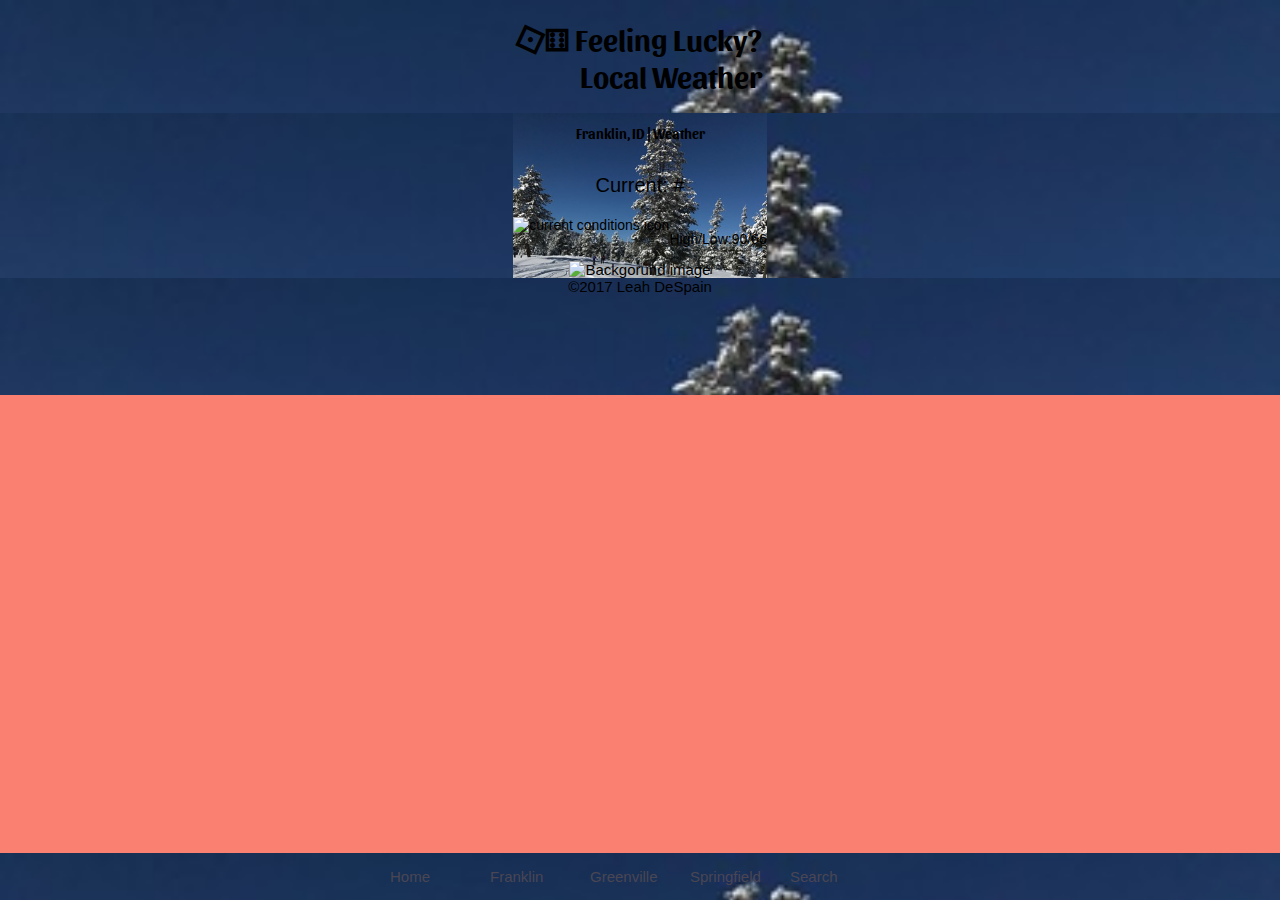
==== weather/franklin-weather.html @ 1ebcb4e5 "Add files via upload" ====
<!doctype html>
<html lang="en-us">
    <head>
        <meta charset="UTF-8">
        <title>Franklin, ID | Weather</title>
        <meta name="description" content="Weather and conditions for Franklin, ID">
        <meta name="viewport" content="width=device-width">
        <link href="screen.css" rel="stylesheet" type="text/css" media="screen">
        <style>
            @import url('https://fonts.googleapis.com/css?family=Sansita');
        </style>

    </head>
    <body>
        <header>
            <div class="title">
                <h1><span class="rotate25">&#9856;</span><span>&#9861;</span> Feeling Lucky?</h1>
                <h1>Local Weather</h1>
            </div>
        </header>
        <nav>
            <ul>
                <li><a href="https://leahdespain.github.io/" title="Go to home page">Home</a></li>
                <li><a href="#" title="Go to Franklin page">Franklin</a></li>
                <li><a href="#" title="Go to Greenville page">Greenville</a></li>
                <li><a href="#" title="Go to Springfield page">Springfield</a></li>
                <li><a href="#" title="Go to Search page">Search</a></li>
            </ul>
        </nav>
        <main>
            <section class="overview">
                <h2 class="franklin">Franklin, ID | Weather</h2>
                <p class="temp">Current: #</p>
                <div class="current">
                <img src="#" alt="current conditions icon" class="icon">
                <p  class="hilo">High/Low:90/66</p>
                </div>
            <img src="#" alt="Backgorund image">
            </section>
            <section class="cur_conditions">
            <h2>Conditions</h2>
                <P>"Precipitation": 0 <br>
                    "Wind": "1 - 5" <br>
                    "Direction": "Southwest" <br>
                    "Summary": "Sunny"</P>
            </section>
            <section class="hourly">
                <p>Hourly:</p>
               <ul>
                   <li>"0": 67</li>
                   <li>"1": 67</li>
                   <li>"2": 69</li>
                   <li>"3": 69</li>
                   <li>"4": 69</li>
                   <li>"5": 70</li>
                   <li>"6": 69</li>
                   <li>"7": 72</li>
                   <li>"8": 74</li>
                   <li>"9": 77</li>
                   <li>"10": 79</li>
                   <li>"11": 81</li>
                   <li>"12": 84</li>
                   <li>"13": 86</li>
                   <li>"14": 88</li>
                   <li>"15": 90</li>
                   <li>"16": 90</li>
                   <li>"17": 85</li>
                   <li>"18": 83</li>
                   <li>"19": 79</li>
                   <li>"20": 74</li>
                   <li>"21": 70</li>
                   <li>"22": 68</li>
                   <li>"23": 66</li>
                </ul>
            </section>


        </main>
        <footer>
            &copy;2017 Leah DeSpain
        </footer>
    </body>
</html>
---- weather/screen.css ----
* {
    box-sizing: border-box; /* changes width property
    to total width instead of content width */
}

article,
aside,
footer,
header,
nav,
section,
main {
    display: flex;
    flex-flow: column nowrap;
    align-items: center;
    background-image: url("images/sunny-winter.jpg");
    background-size: cover;
}
figcaption,
figure {
    display: block; /* just in case we have
    any older browsers that don't recognize
    the HTML5 semantic elements */
}

body {
    margin: 0; /* remove any margin from body */
    padding: 0; /* ditto for padding */
    background-color: salmon;
    font-family: 'helvetica', georgia, sans-serif;
    font-size: 15px;
}

nav ul {
    display: flex;
    list-style-type: none;
    padding: 0;
}
/*Takes out bullets and makes list horizontal*/

nav ul li {
    width: 100px;
}
/*Gives list space for each link*/

nav {
    position: fixed;
    bottom: 0;
    left: 0;
    right: 0;
    background-color: #A6D8DB;
}
/*Places nav at the bottom of the page and floats at the bottom of the page*/

h1 {
    text-align: right;
}
/*Aligns header to the right*/

.title h1 + h1 {
    text-align: right;
    margin-top: -.7em;
}
/*Moves local weather to the right*/

footer{
    padding-bottom: 100px;
    background-color: #A6D8DB;
}
/*Adds space to the bottom of the page for space bar*/

.current{
    display: flex;
    font-size: 14px;
}
/* makes both elements horizontal */

.icon{
    text-align: left;
}
/*Aligns the icon to the left*/

.hilo{
    text-align: right;
}
/*Aligns the hilo to the right*/

.hourly{
    display: none;
}
/*Hides this section*/

.cur_conditions{
    display: none;
    background-color: rgba(200,200,200,.6);
    margin: .2em auto;
    border: 1px solid;
    border-radius: 5px;
}
/*Hides this section*/

h1,
h2,
h3,
h4,
h5,
h6 {
    font-family: 'Sansita', georgia, sans-serif;
}
/*Changes headlines to Sansita*/

.franklin{
    font-size: 14px;
}
/*Changes font size*/

.temp{
    font-size: 20px;
}
/*Changes font size*/

header{
    background-color: #A6D8DB;
}

/* unvisited link */
nav a:link {
    text-decoration: none;
    color: #4A4653;
}

/* visited link */
nav a:visited {
    text-decoration: none;
    color: #4A4653;
}

/* mouse over link */
nav a:hover {
    text-decoration: none;
    color: #E7EF61;
}

/* selected link */
nav a:active {
    text-decoration: none;
    color: #A6D8DB;
}

.rotate25 {
    transform: rotate(25deg);
    display: inline-block;
}
/*Rotate the dice*/
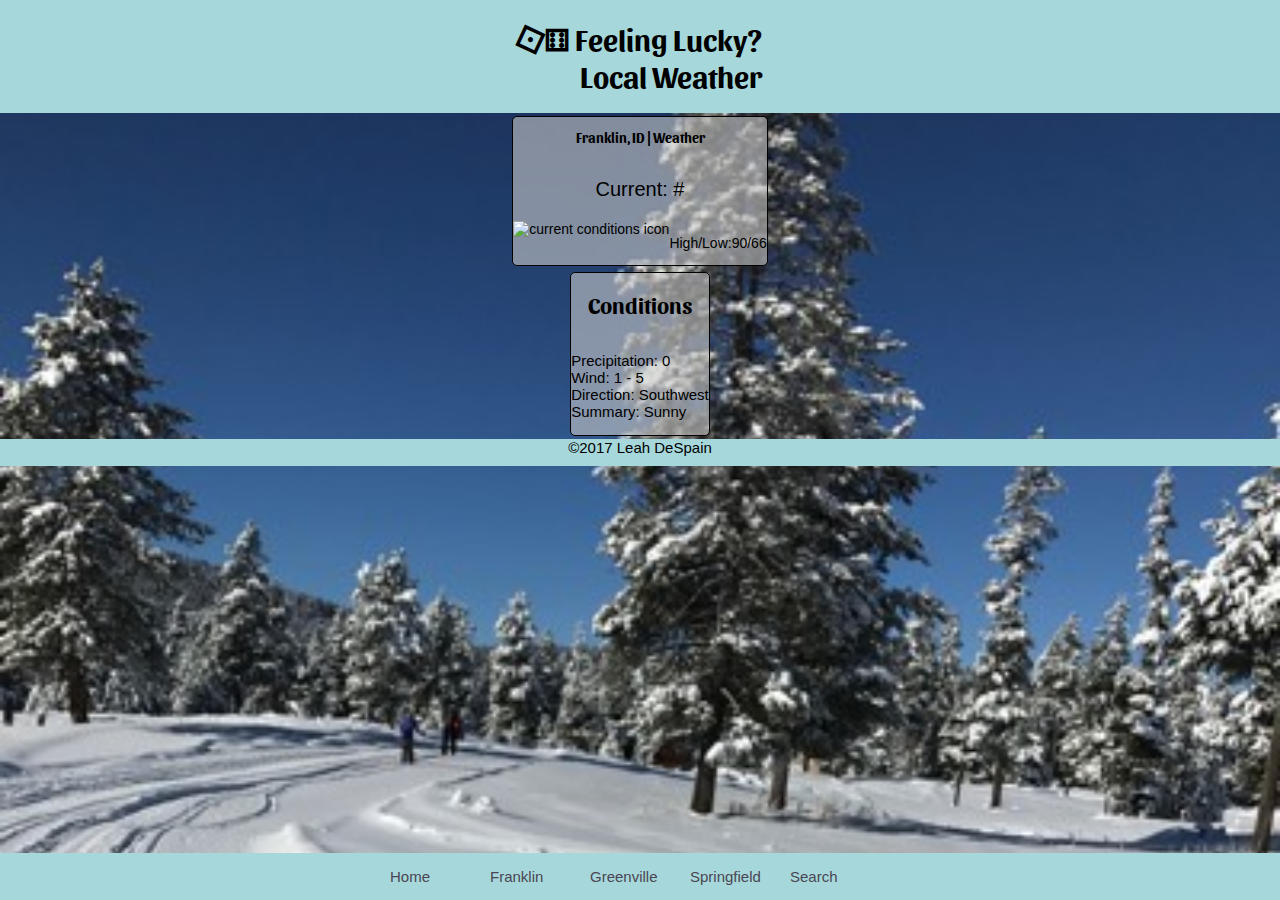
==== commit 41dbd9ad: "week 6 update 3" ====
--- a/weather/franklin-weather.html
+++ b/weather/franklin-weather.html
@@ -6,12 +6,11 @@
         <meta name="description" content="Weather and conditions for Franklin, ID">
         <meta name="viewport" content="width=device-width">
         <link href="screen.css" rel="stylesheet" type="text/css" media="screen">
-        <style>
-            @import url('https://fonts.googleapis.com/css?family=Sansita');
-        </style>
+
 
     </head>
     <body>
+
         <header>
             <div class="title">
                 <h1><span class="rotate25">&#9856;</span><span>&#9861;</span> Feeling Lucky?</h1>
@@ -27,6 +26,7 @@
                 <li><a href="#" title="Go to Search page">Search</a></li>
             </ul>
         </nav>
+
         <main>
             <section class="overview">
                 <h2 class="franklin">Franklin, ID | Weather</h2>
@@ -35,14 +35,13 @@
                 <img src="#" alt="current conditions icon" class="icon">
                 <p  class="hilo">High/Low:90/66</p>
                 </div>
-            <img src="#" alt="Backgorund image">
             </section>
             <section class="cur_conditions">
             <h2>Conditions</h2>
-                <P>"Precipitation": 0 <br>
-                    "Wind": "1 - 5" <br>
-                    "Direction": "Southwest" <br>
-                    "Summary": "Sunny"</P>
+                <P>Precipitation: 0 <br>
+                    Wind: 1 - 5 <br>
+                    Direction: Southwest <br>
+                    Summary: Sunny</P>
             </section>
             <section class="hourly">
                 <p>Hourly:</p>
@@ -76,8 +75,10 @@
 
 
         </main>
+
         <footer>
             &copy;2017 Leah DeSpain
         </footer>
+
     </body>
 </html>
--- a/weather/screen.css
+++ b/weather/screen.css
@@ -1,3 +1,5 @@
+@import url('https://fonts.googleapis.com/css?family=Sansita');
+
 * {
     box-sizing: border-box; /* changes width property
     to total width instead of content width */
@@ -13,8 +15,7 @@
     display: flex;
     flex-flow: column nowrap;
     align-items: center;
-    background-image: url("images/sunny-winter.jpg");
-    background-size: cover;
+
 }
 figcaption,
 figure {
@@ -29,6 +30,9 @@
     background-color: salmon;
     font-family: 'helvetica', georgia, sans-serif;
     font-size: 15px;
+    background-image: url("images/sunny-winter.jpg");
+    background-size: cover;
+    background-repeat: no-repeat;
 }
 
 nav ul {
@@ -64,8 +68,9 @@
 /*Moves local weather to the right*/
 
 footer{
-    padding-bottom: 100px;
+    padding-bottom: 10px;
     background-color: #A6D8DB;
+
 }
 /*Adds space to the bottom of the page for space bar*/
 
@@ -91,7 +96,6 @@
 /*Hides this section*/
 
 .cur_conditions{
-    display: none;
     background-color: rgba(200,200,200,.6);
     margin: .2em auto;
     border: 1px solid;
@@ -121,6 +125,7 @@
 
 header{
     background-color: #A6D8DB;
+
 }
 
 /* unvisited link */
@@ -152,3 +157,11 @@
     display: inline-block;
 }
 /*Rotate the dice*/
+
+.overview{
+    background-color: rgba(200,200,200,.6);
+    margin: .2em auto;
+    border: 1px solid;
+    border-radius: 5px;
+}
+/*makes a box around current conditions*/
